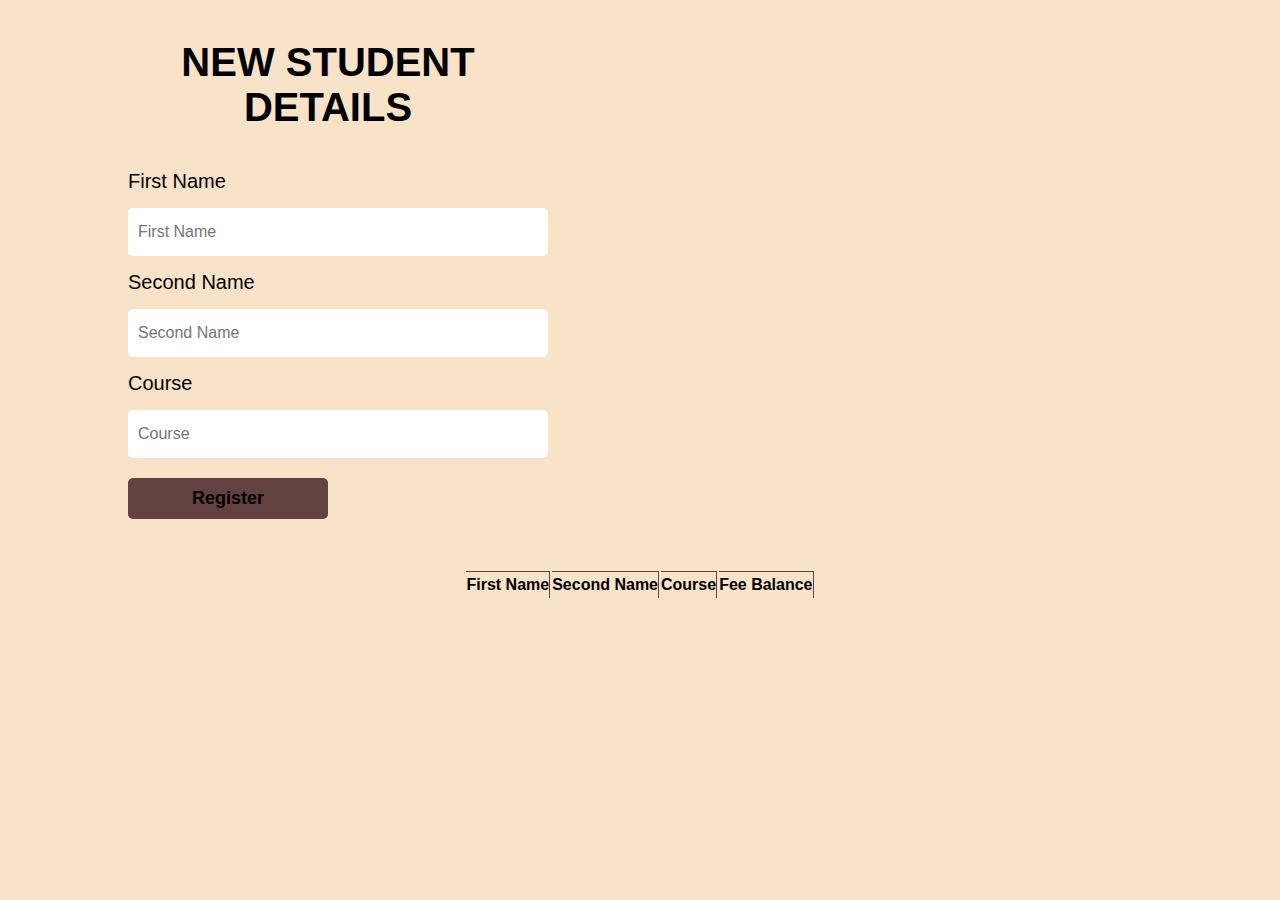
==== index.html @ f1adbc48 "registration form" ====
<!DOCTYPE html>
<html lang="en">
<head>
    <meta charset="UTF-8">
    <meta name="viewport" content="width=device-width, initial-scale=1.0">
    <link rel="stylesheet" href="./index.css">
    <title>School Management System</title>
</head>
<body>
    <!-- <h1>School System</h1> -->
    <div class="registerform">
        <h1>New Student Details</h1>
        <form action="" id="register">
            <p>First Name</p>
            <input id="fname" type="text" placeholder="First Name">
            <p>Second Name</p>
            <input id="sname" type="text" placeholder="Second Name">
            <p>Course</p>
            <input id="course" type="text" placeholder="Course">
            <button type="submit">Register </button>
        </form>

    </div>
    <div id="student-list">
        <table id="studs">
            <th>First Name</th>
            <th>Second Name</th>
            <th>Course</th>
            <th>Fee Balance</th>

        </table>
    </div>
    

    
    <script src="./index.js"></script>
</body>
</html>
---- index.css ----
*{
    padding: 0;
    margin: 0;
    font-family: sans-serif;
}
body{
    background-color: rgb(248, 227, 201);
}

.registerform{
    position: relative;
    top: 50%;
    left: 10%;
    width: 400px;
    /* background-color: rgb(12, 44, 33);
    color: #fff; */
}
.registerform h1{
    font-size: 40px;
    text-align: center;
    text-transform: uppercase;
    margin: 40px 0;
} .registerform p{
    font-size: 20px;
    margin: 15px 0;
}
.registerform input{
    font-size: 16px;
    padding: 15px 10px;
    width: 100%;
    border: 0;
    border-radius: 5px;
    outline: none;
}
.registerform button{
    font-size: 18px;
    font-weight: bold;
    margin: 20px 0;
    padding: 10px 15px;
    width: 50%;
    border: 0;
    border-radius: 5px;
    background-color: #644141;
}
.registerform button:hover{
    color: red;
}
#studs{
    margin: 30px auto;
}
.tablerow{
    width: 80%;
    margin: 10px auto;
    font-family: sans-serif;
    background: transparent;
    padding: 12px 0;
    color: #555;
    font-size: 20px;
    box-shadow: 0 1px 4px 0 rgba(0, 0, 50, 0.3);
}
td{
    width: 20%;
    text-align: center;
    padding: 4px 0;
    border-right: 1px solid #644141;
}
th{
    text-align: center;
    padding: 4px 0;
    border-right: 1px solid #644141;
    border-top: 1px solid #644141;
}
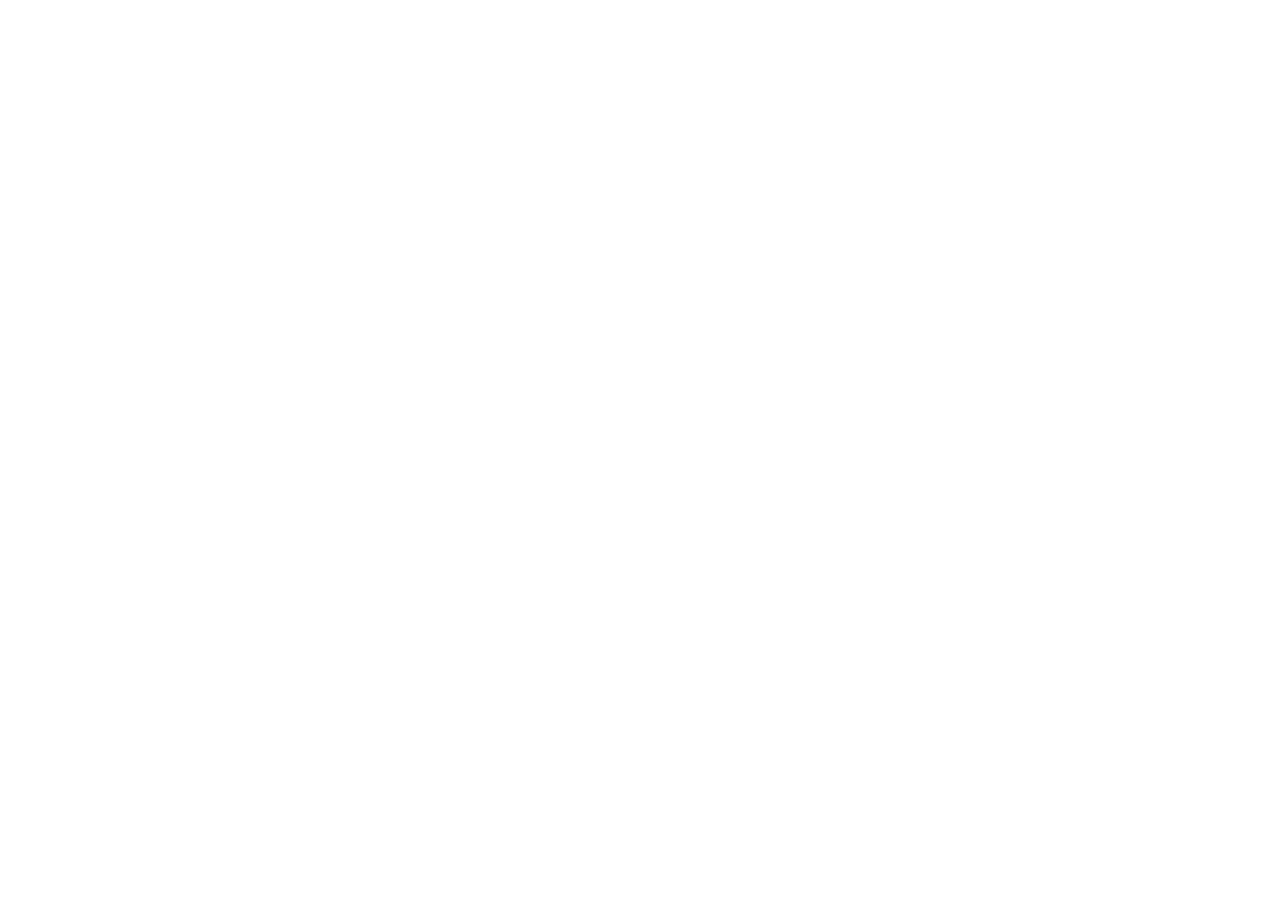
==== commit d9d50528: "add assets folder and done clean up on index.html file" ====
--- a/index.html
+++ b/index.html
@@ -1,38 +1,18 @@
 <!DOCTYPE html>
 <html lang="en">
+
 <head>
     <meta charset="UTF-8">
     <meta name="viewport" content="width=device-width, initial-scale=1.0">
     <link rel="stylesheet" href="./index.css">
     <title>School Management System</title>
 </head>
+
 <body>
-    <!-- <h1>School System</h1> -->
-    <div class="registerform">
-        <h1>New Student Details</h1>
-        <form action="" id="register">
-            <p>First Name</p>
-            <input id="fname" type="text" placeholder="First Name">
-            <p>Second Name</p>
-            <input id="sname" type="text" placeholder="Second Name">
-            <p>Course</p>
-            <input id="course" type="text" placeholder="Course">
-            <button type="submit">Register </button>
-        </form>
-
+    <div class="homepage-body">
+        
     </div>
-    <div id="student-list">
-        <table id="studs">
-            <th>First Name</th>
-            <th>Second Name</th>
-            <th>Course</th>
-            <th>Fee Balance</th>
-
-        </table>
-    </div>
-    
-
-    
     <script src="./index.js"></script>
 </body>
+
 </html>--- a/index.css
+++ b/index.css
@@ -1,72 +1,5 @@
-*{
+* {
     padding: 0;
     margin: 0;
-    font-family: sans-serif;
-}
-body{
-    background-color: rgb(248, 227, 201);
-}
-
-.registerform{
-    position: relative;
-    top: 50%;
-    left: 10%;
-    width: 400px;
-    /* background-color: rgb(12, 44, 33);
-    color: #fff; */
-}
-.registerform h1{
-    font-size: 40px;
-    text-align: center;
-    text-transform: uppercase;
-    margin: 40px 0;
-} .registerform p{
-    font-size: 20px;
-    margin: 15px 0;
-}
-.registerform input{
-    font-size: 16px;
-    padding: 15px 10px;
-    width: 100%;
-    border: 0;
-    border-radius: 5px;
-    outline: none;
-}
-.registerform button{
-    font-size: 18px;
-    font-weight: bold;
-    margin: 20px 0;
-    padding: 10px 15px;
-    width: 50%;
-    border: 0;
-    border-radius: 5px;
-    background-color: #644141;
-}
-.registerform button:hover{
-    color: red;
-}
-#studs{
-    margin: 30px auto;
-}
-.tablerow{
-    width: 80%;
-    margin: 10px auto;
-    font-family: sans-serif;
-    background: transparent;
-    padding: 12px 0;
-    color: #555;
-    font-size: 20px;
-    box-shadow: 0 1px 4px 0 rgba(0, 0, 50, 0.3);
-}
-td{
-    width: 20%;
-    text-align: center;
-    padding: 4px 0;
-    border-right: 1px solid #644141;
-}
-th{
-    text-align: center;
-    padding: 4px 0;
-    border-right: 1px solid #644141;
-    border-top: 1px solid #644141;
+    box-sizing: border-box;
 }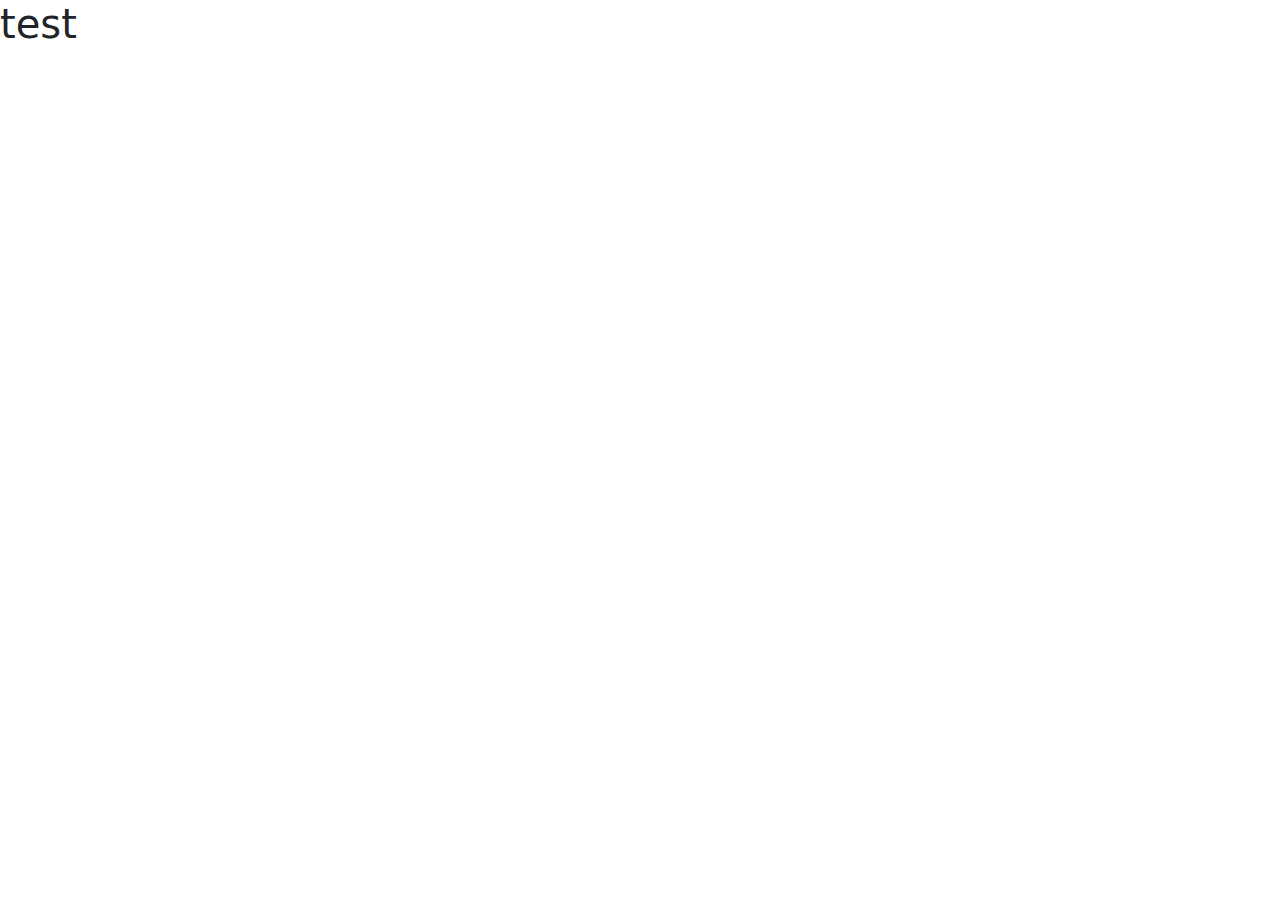
==== commit d2654b84: "move index.css file to css folder under assets, include bootstrap link as well" ====
--- a/index.html
+++ b/index.html
@@ -4,14 +4,19 @@
 <head>
     <meta charset="UTF-8">
     <meta name="viewport" content="width=device-width, initial-scale=1.0">
-    <link rel="stylesheet" href="./index.css">
+    <link href="https://cdn.jsdelivr.net/npm/bootstrap@5.3.3/dist/css/bootstrap.min.css" rel="stylesheet"
+        integrity="sha384-QWTKZyjpPEjISv5WaRU9OFeRpok6YctnYmDr5pNlyT2bRjXh0JMhjY6hW+ALEwIH" crossorigin="anonymous">
+    <link rel="stylesheet" href="assets/css/index.css">
     <title>School Management System</title>
 </head>
 
 <body>
     <div class="homepage-body">
-        
+        <h1>test</h1>
     </div>
+    <script src="https://cdn.jsdelivr.net/npm/bootstrap@5.3.3/dist/js/bootstrap.bundle.min.js"
+        integrity="sha384-YvpcrYf0tY3lHB60NNkmXc5s9fDVZLESaAA55NDzOxhy9GkcIdslK1eN7N6jIeHz"
+        crossorigin="anonymous"></script>
     <script src="./index.js"></script>
 </body>
 
--- a/assets/css/index.css
+++ b/assets/css/index.css
@@ -0,0 +1,6 @@
+* {
+    top: 0;
+    padding: 0;
+    margin: 0;
+    box-sizing: border-box;
+}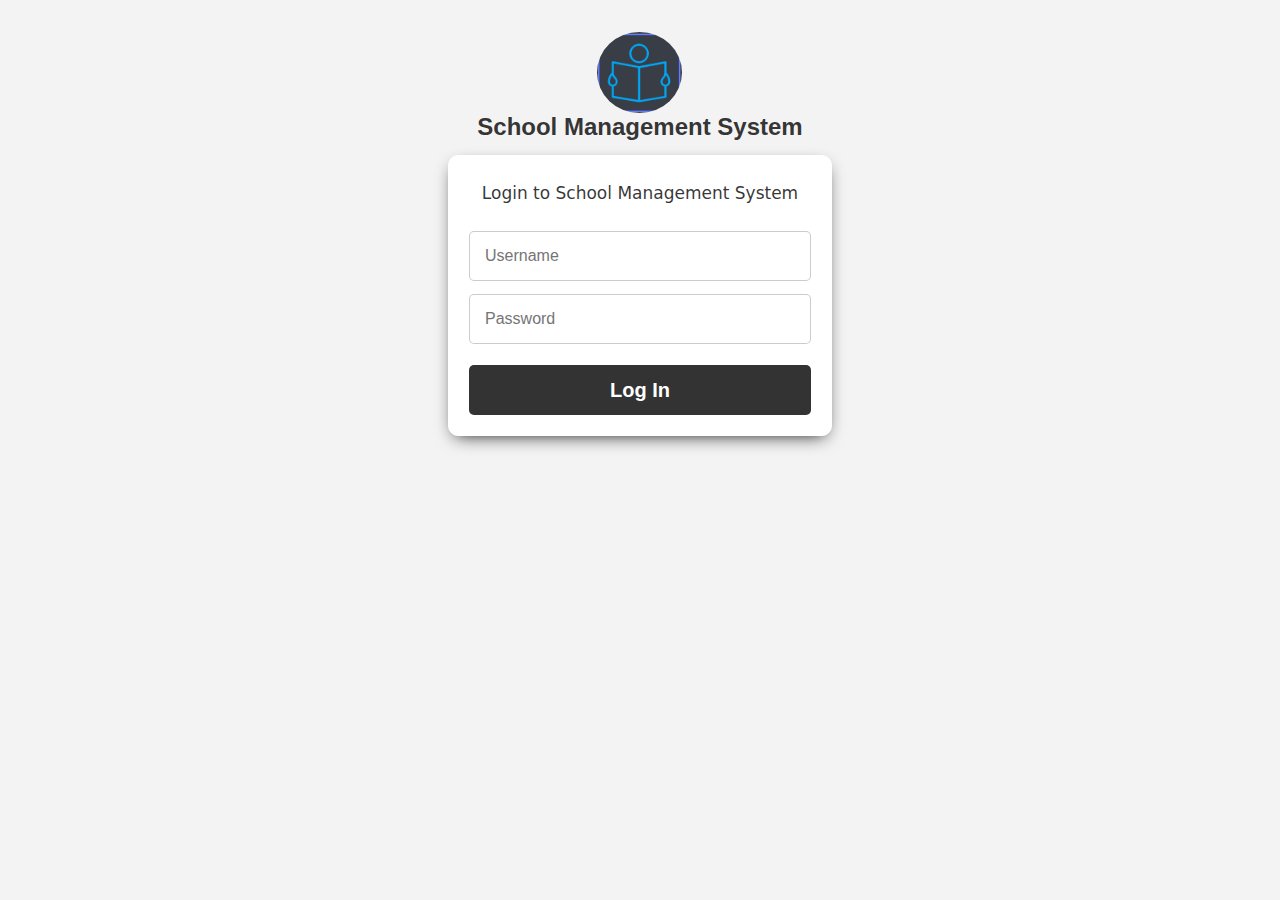
==== commit 6131ebe7: "make login form and style it" ====
--- a/index.html
+++ b/index.html
@@ -6,13 +6,35 @@
     <meta name="viewport" content="width=device-width, initial-scale=1.0">
     <link href="https://cdn.jsdelivr.net/npm/bootstrap@5.3.3/dist/css/bootstrap.min.css" rel="stylesheet"
         integrity="sha384-QWTKZyjpPEjISv5WaRU9OFeRpok6YctnYmDr5pNlyT2bRjXh0JMhjY6hW+ALEwIH" crossorigin="anonymous">
+    <link rel="stylesheet" href="https://cdnjs.cloudflare.com/ajax/libs/font-awesome/4.7.0/css/font-awesome.min.css">
     <link rel="stylesheet" href="assets/css/index.css">
     <title>School Management System</title>
 </head>
 
 <body>
-    <div class="homepage-body">
-        <h1>test</h1>
+    <div class='login-container'>
+        <div class="logo">
+            <a href="">
+                <img src="assets/images/student-manage.jpg" alt="logo" />
+            </a>
+            <h1>School Management System</h1>
+        </div>
+        <div class="login-form">
+            <h2>Login to School Management System</h2>
+            <div class="form">
+                <form>
+                    <div class="usernameLogin">
+                        <input type="text" class="usernameInput" placeholder="Username" name="username"
+                            autoComplete="off" />
+                    </div>
+                    <div class="passwordLogin">
+                        <input type="password" class="passwordInput" placeholder="Password" name="password"
+                            minLength="6" autoComplete="off" />
+                    </div>
+                    <input type="submit" value="Log In" />
+                </form>
+            </div>
+        </div>
     </div>
     <script src="https://cdn.jsdelivr.net/npm/bootstrap@5.3.3/dist/js/bootstrap.bundle.min.js"
         integrity="sha384-YvpcrYf0tY3lHB60NNkmXc5s9fDVZLESaAA55NDzOxhy9GkcIdslK1eN7N6jIeHz"
--- a/assets/css/index.css
+++ b/assets/css/index.css
@@ -3,4 +3,117 @@
     padding: 0;
     margin: 0;
     box-sizing: border-box;
+}
+
+.login-container {
+    display: flex;
+    flex-direction: column;
+    align-items: center;
+    background-color: rgba(240, 240, 240, 0.8);
+    height: 100vh;
+}
+
+.login-container img {
+    width: 85px;
+    object-fit: cover;
+    pointer-events: none;
+    border-radius: 50%;
+}
+
+.login-container h1 {
+    color: rgba(0, 0, 0, 0.8);
+    font-size: 24px;
+    font-weight: bold;
+    font-family: sans-serif;
+}
+
+.login-container .logo {
+    display: flex;
+    flex-direction: column;
+    align-items: center;
+    margin: 0 auto;
+    margin-top: 2rem;
+}
+
+.login-form {
+    margin: 0 auto;
+    margin-top: 0.3rem;
+    width: 30%;
+    border: 1px solid white;
+    background-color: white;
+    border-radius: 10px;
+    box-shadow: 0px 6px 18px -7px rgba(0, 0, 0, 0.94);
+    -webkit-box-shadow: 0px 6px 18px -7px rgba(0, 0, 0, 0.94);
+    -moz-box-shadow: 0px 6px 18px -7px rgba(0, 0, 0, 0.94);
+}
+
+.login-form h2 {
+    color: rgba(0, 0, 0, 0.8);
+    font-size: 17px;
+    font-weight: normal;
+    font-family: "Sora"sans-serif;
+    text-align: center;
+    padding-top: 1.7rem;
+}
+
+.login-form .form form {
+    display: flex;
+    flex-direction: column;
+    align-items: center;
+    justify-content: center;
+    gap: 0.8rem;
+    padding: 20px;
+}
+
+.login-form .usernameLogin,
+.passwordLogin {
+    width: 100%;
+    height: 50px;
+    background-color: white;
+    border-radius: 5px;
+    display: flex;
+    align-items: center;
+    border: 1px solid rgba(0, 0, 0, 0.2);
+    background-color: white;
+}
+
+.login-form .usernameInput,
+.passwordInput ::-webkit-input-placeholder {
+    color: rgba(0, 0, 0, 0.7);
+    font-size: 17px;
+    font-family: sans-serif;
+}
+
+.login-form .usernameInput,
+.passwordInput {
+    width: 100%;
+    height: 50px;
+    border: none;
+    outline: none;
+    color: black;
+    font-size: 16px;
+    font-family: sans-serif;
+    background: transparent;
+    padding-left: 15px;
+}
+
+.login-form .form form input[type="submit"] {
+    margin-top: 0.5rem;
+    width: 100%;
+    height: 50px;
+    font-size: 20px;
+    font-weight: bolder;
+    font-family: sans-serif;
+    border-radius: 5px;
+    background-color: #333;
+    outline: none;
+    border: none;
+    color: white;
+}
+
+input:-webkit-autofill,
+input:-webkit-autofill:hover,
+input:-webkit-autofill:focus,
+input:-webkit-autofill:active {
+    -webkit-box-shadow: 0 0 0 10px white inset !important;
 }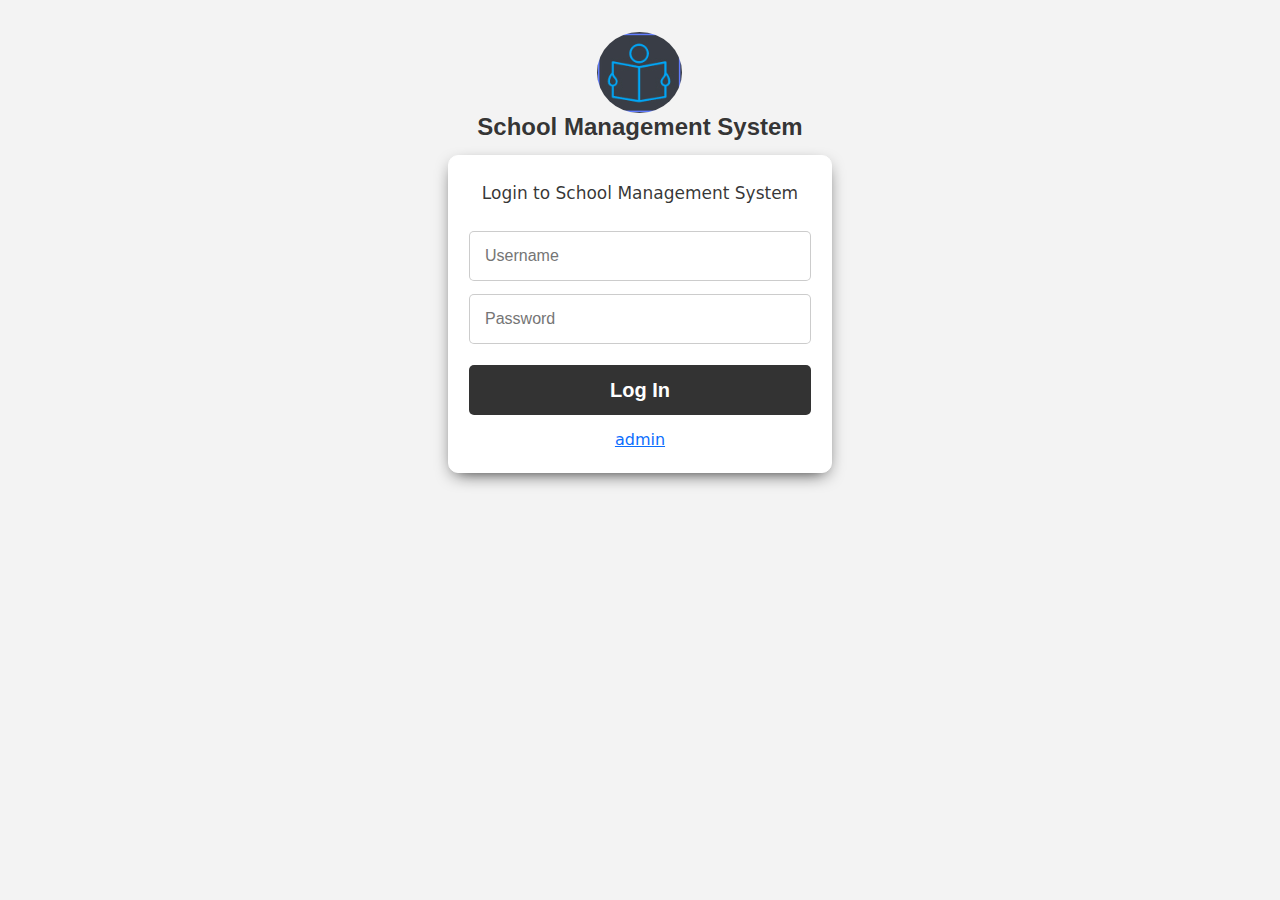
==== commit ad616c14: "create students-table and style it" ====
--- a/index.html
+++ b/index.html
@@ -32,6 +32,7 @@
                             minLength="6" autoComplete="off" />
                     </div>
                     <input type="submit" value="Log In" />
+                    <a href="/admin-dashboard.html">admin</a>
                 </form>
             </div>
         </div>
